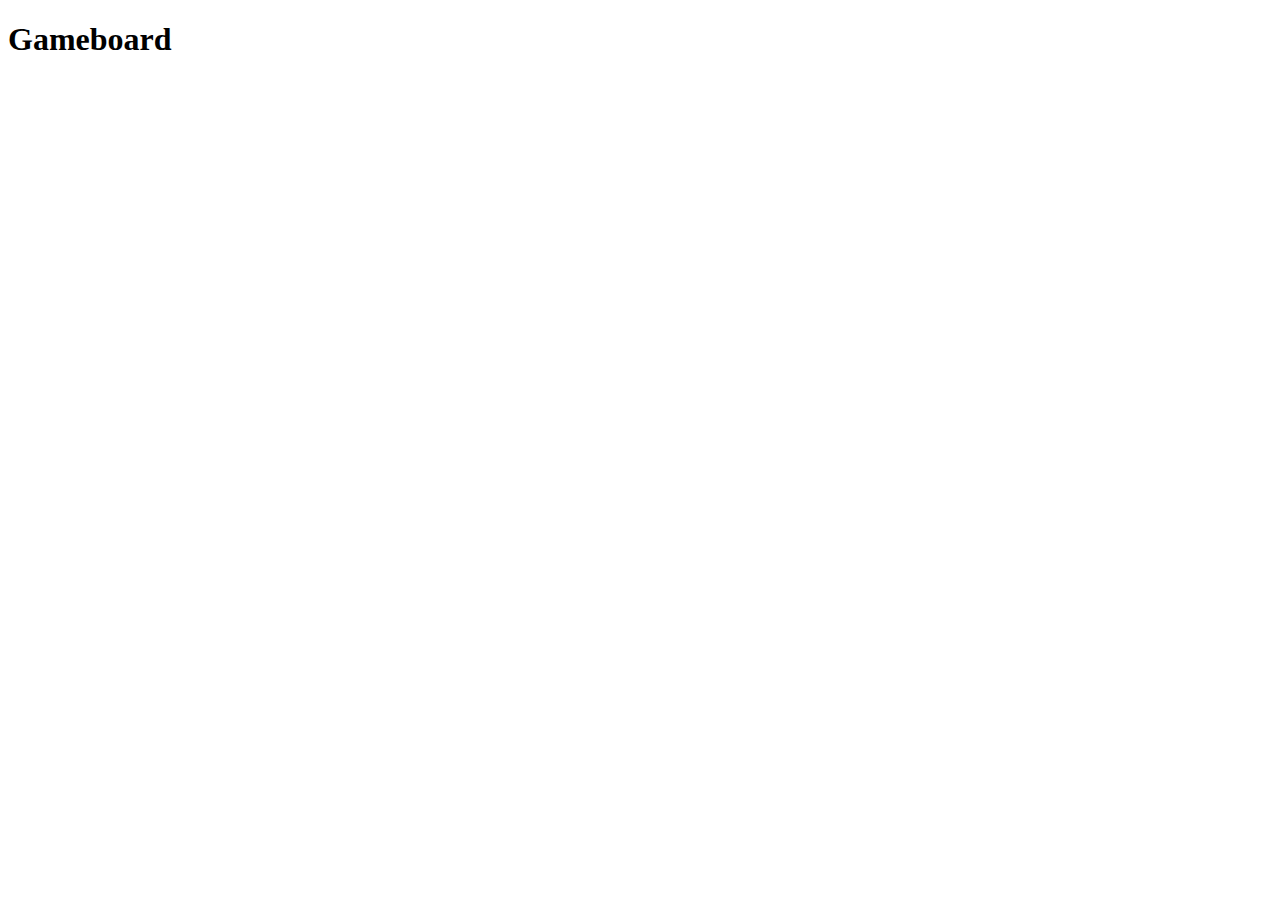
==== index.html @ a8412a93 "init + html setup" ====
<!DOCTYPE html>
<html lang="en">
<head>
    <meta charset="UTF-8">
    <meta name="viewport" content="width=device-width, initial-scale=1.0">
    <link rel="stylesheet" href="style.css">
    <title>Document</title>
</head>
<body>
    <h1>Gameboard</h1>
    <div id="gameboard">
        <div id="player"></div>
        <div id="enemy"></div>
    </body>
    <script src="script.js"></script>
</html>
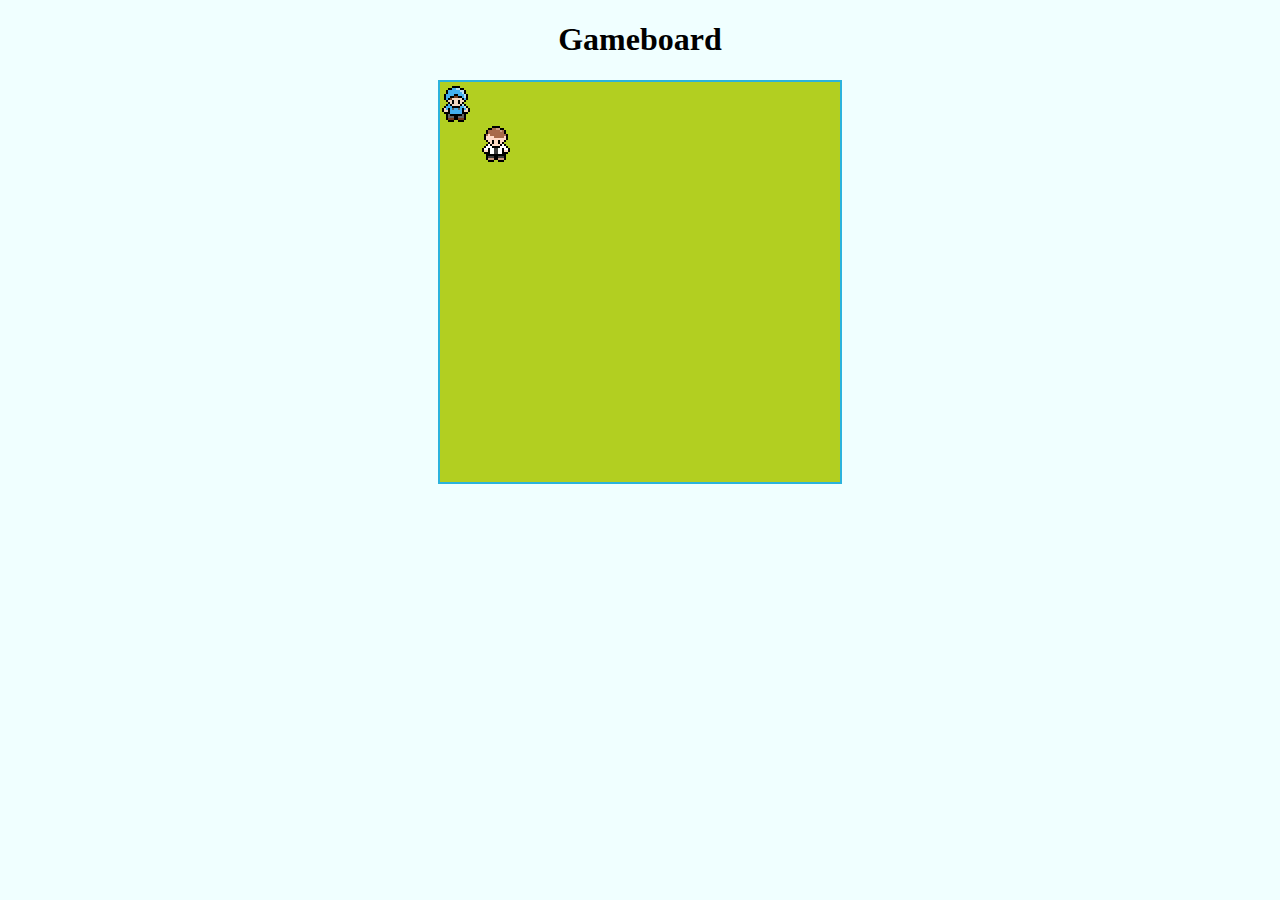
==== commit 61060241: "player moved" ====
--- a/index.html
+++ b/index.html
@@ -8,7 +8,7 @@
 </head>
 <body>
     <h1>Gameboard</h1>
-    <div id="gameboard">
+    <div id="gameBoard">
         <div id="player"></div>
         <div id="enemy"></div>
     </body>
--- a/style.css
+++ b/style.css
@@ -0,0 +1,39 @@
+body {
+  background-color: azure;
+  text-align: center;
+  justify-content: center;
+  display: grid;
+  margin: 0;
+}
+
+#gameBoard {
+  background-color: #b2cf21;
+  width: 400px;
+  height: 400px;
+  border: 2px rgb(44, 179, 220) solid;
+}
+
+#player {
+  width: 32px;
+  aspect-ratio: 16/20;
+  background-image: url("./images/Character\ 10.png");
+  background-size: 400% 400%;
+  image-rendering: pixelated;
+  position: absolute;
+}
+
+#enemy {
+  width: 32px;
+  aspect-ratio: 16/20;
+  background-image: url("./images/Character\ 8.png");
+  background-size: 400% 400%;
+  image-rendering: pixelated;
+  position: absolute;
+}
+
+
+/* .collision {
+  color: red;
+  text-align: center;
+  font-size: xx-large;
+} */